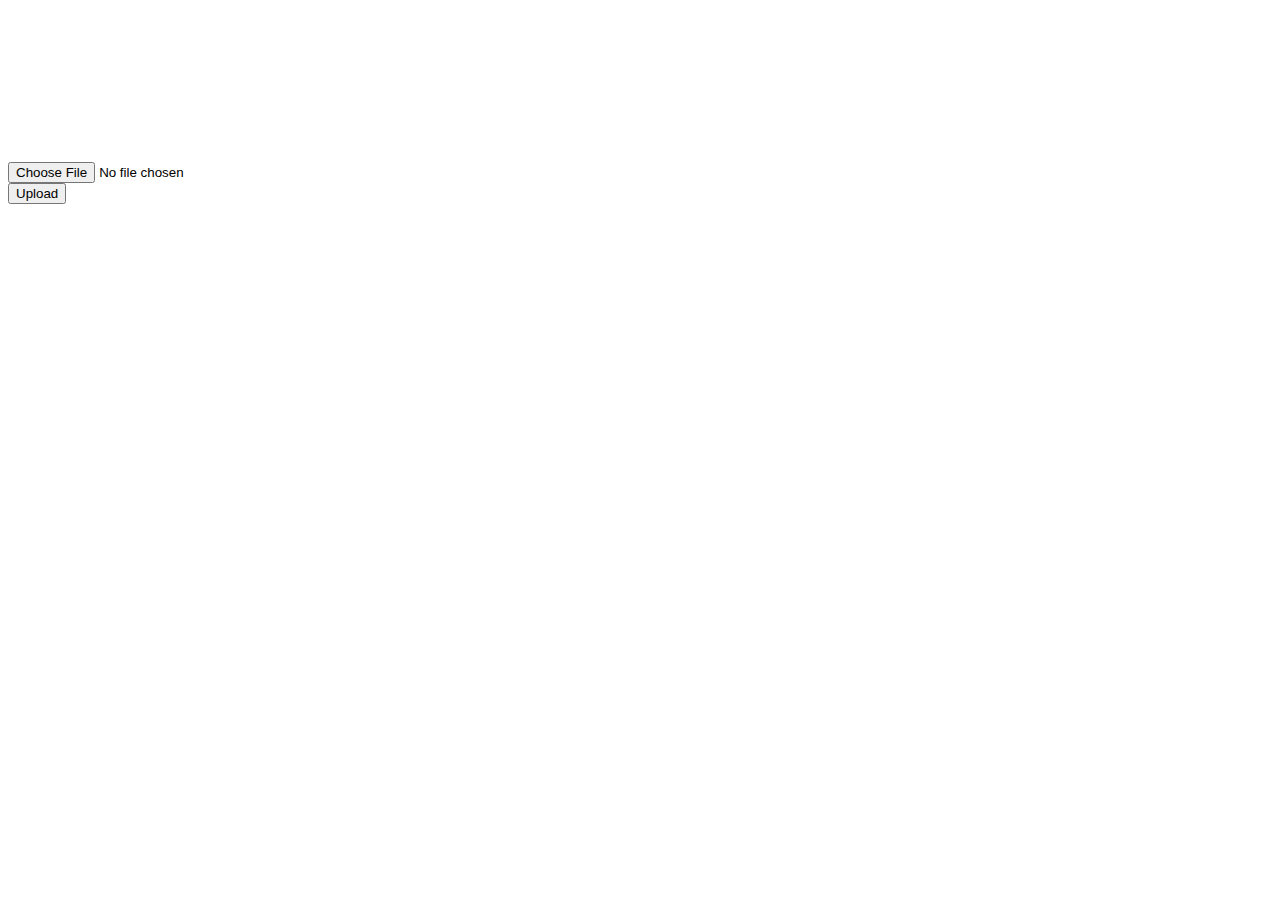
==== static/index.html @ 5444ecea "Completed upload to server" ====
<!DOCTYPE html>
<html>
    <head>
        <title>
            Vanisher
        </title>
        <link rel="stylesheet" href="style.css" />
    </head>
    <body>
        <div class="image-editor">
            <div class="image-billboard">
                <canvas name="gtCanvas" id="gtCanvas" class="image-canvas" style="z-index: 800";></canvas>
                <canvas name="maskCanvas" id="maskCanvas" class="image-canvas" style="z-index: 900"></canvas>
            </div>
            <input name="imagefile" type="file" id="imagefile" accept="image/*" class="file-selector"/> <br />
            <button id="uploadButton">Upload</button>
        </div>
    </body>
    <script language="javascript" src="static.js"></script>
    <script language="javascript" src="constants.js"></script>
    <script language="javascript" src="maskeditor.js"></script>
    <script language="javascript">
        //global variables
        var gtCanvas, maskCanvas;
        var maskEditor;
        var imageEditingAllowed = true;
        var imagefile, uploadButton;
        
        //initialization
        function InitializeVanisher(){
            console.log("Initializing Vanisher");
            imagefile = document.getElementById("imagefile");
            uploadButton = document.getElementById("uploadButton");
            gtCanvas = document.getElementById("gtCanvas")
            maskCanvas = document.getElementById("maskCanvas");
            
            console.log("Adding event listeners");
            imagefile.addEventListener("change", (ev) => {
                if (imageEditingAllowed){
                    console.log("Changed image. Reloading source and initializing blank canvas");
                    var file = ev.target.files[0];

                    // Ensure it's an image
                    if(file.type.match(/image.*/)) {
                        console.log('An image has been loaded');
                        ReloadImage(file);
                        MaskEditor.InitializeBlankCanvas(maskCanvas);
                    }
                }
            });

            uploadButton.addEventListener("click", (ev) => {
                if (imageEditingAllowed)
                    UploadImagesToProcess();
            });
        }

        //refreshments
        function ReloadImage(inFile){
            // Load the image
            var reader = new FileReader();
            reader.onload = function (readerEvent) {
                var image = new Image();
                image.onload = function (imageEvent) {

                    // Resize the image
                    var max_size = 512,// TODO : pull max size from a site config
                        width = image.width,
                        height = image.height;
                    if (width > height) {
                        if (width > max_size) {
                            height *= max_size / width;
                            width = max_size;
                        }
                    } else {
                        if (height > max_size) {
                            width *= max_size / height;
                            height = max_size;
                        }
                    }
                    gtCanvas.width = maskCanvas.width = width;
                    gtCanvas.height = maskCanvas.height = height;
                    console.log("Setting canvas size to (w, h): (" + width + ", " + height, ") and position to (left, top): (" + ((512 - width) / 2) + ", " + ((512 - height) / 2) + ")");
                    gtCanvas.style.marginTop = maskCanvas.style.marginTop = (512 - height) / 2 + "px";
                    gtCanvas.style.marginLeft = maskCanvas.style.marginLeft = (512 - width) / 2 + "px";
                    gtCanvas.getContext('2d').drawImage(image, 0, 0, width, height);
                }
                image.src = readerEvent.target.result;
            }
            reader.readAsDataURL(inFile);
        }
        function UploadImagesToProcess(){
            console.log("Uploading images to server");
            imageEditingAllowed = false;
            data = {'gt': gtCanvas.toDataURL(), 'mask': maskCanvas.toDataURL()};
            PostVanisherServer("upload", data);
            WaitForResult();
        }
        function WaitForResult(){
            
        }

        //main
        InitializeVanisher();
    </script>
</html>
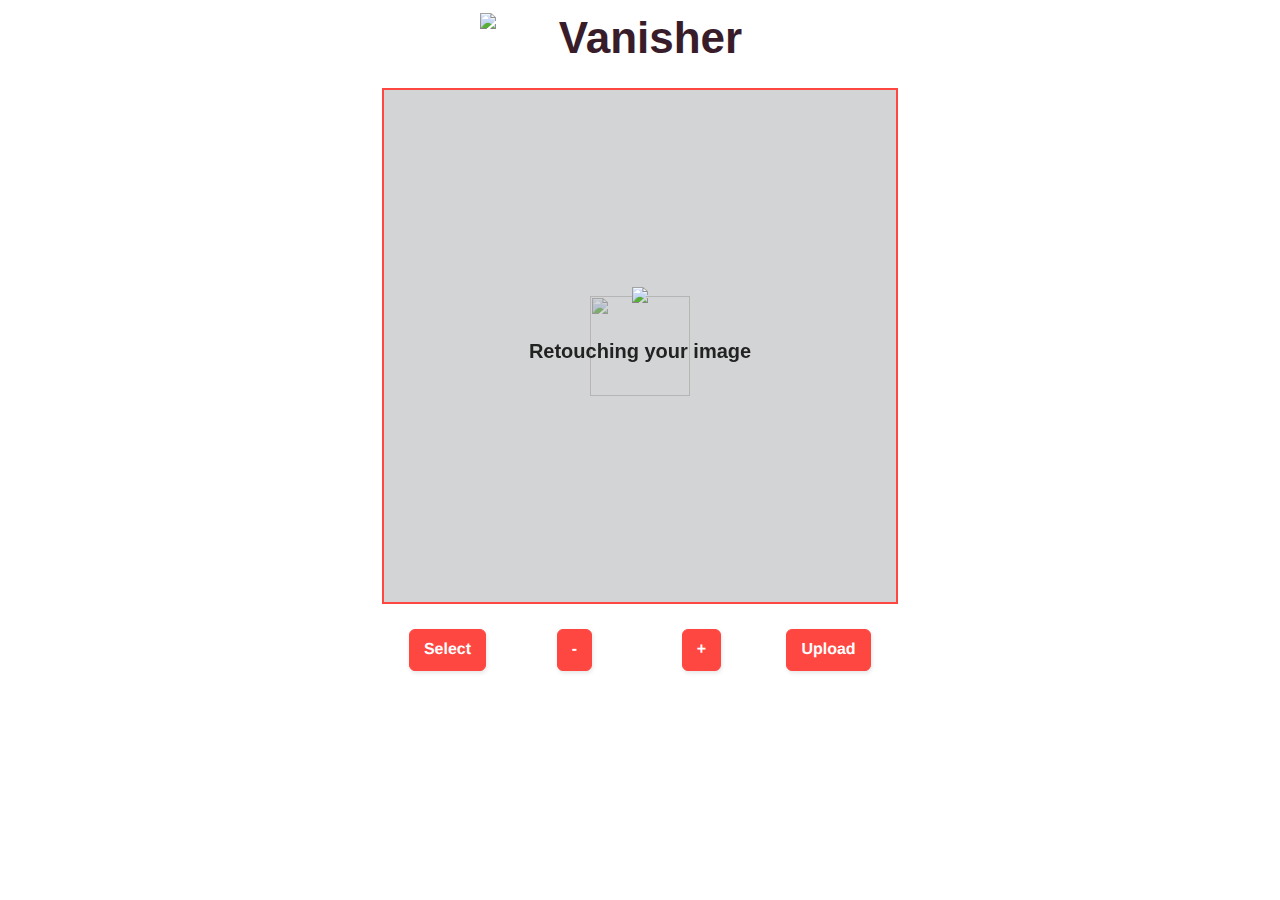
==== commit a521aeee: "Added cursor size changing capability + fix tainted canvas error" ====
--- a/static/index.html
+++ b/static/index.html
@@ -2,105 +2,48 @@
 <html>
     <head>
         <title>
-            Vanisher
+            Vanisher - Unwanted object removal tool
         </title>
-        <link rel="stylesheet" href="style.css" />
+        <link rel="stylesheet" href="css/main.css" />
+        <link rel="stylesheet" href="css/loading.css" />
+        <link rel="icon" type="image/x-icon" href="images/vanisher.png" />
     </head>
     <body>
-        <div class="image-editor">
-            <div class="image-billboard">
-                <canvas name="gtCanvas" id="gtCanvas" class="image-canvas" style="z-index: 800";></canvas>
-                <canvas name="maskCanvas" id="maskCanvas" class="image-canvas" style="z-index: 900"></canvas>
+        <div class="title">
+            <img src="images/vanisher.png" class="title" height="50px"/>
+            <p class="title">Vanisher</p>
+        </div>
+        <div class="image-billboard" id="image-billboard">
+            <img class="select-image-icon" src="images/select-image-icon.png"/>
+            <canvas name="gtCanvas" id="gtCanvas" class="image-canvas" style="z-index: 800";></canvas>
+            <canvas name="maskCanvas" id="maskCanvas" class="image-canvas" style="z-index: 900"></canvas>
+            <div id="loading-div" class="loading">
+                <div class="loading-icon">
+                    <img class="loading-icon rotating" src="images/loading-icon.png" />
+                </div>
+                <div class="loading-label">
+                    <p id="loading-label" class="loading-label">Retouching your image</p>
+                </div>
             </div>
-            <input name="imagefile" type="file" id="imagefile" accept="image/*" class="file-selector"/> <br />
-            <button id="uploadButton">Upload</button>
+        </div>
+        <div class="control">
+            <input name="imagefile" type="file" id="imagefile" accept="image/*" class="file-selector"/>
+            <div class="control-col">
+                <button id="leftButton" class="control-button">Select</button>
+            </div>
+            <div class="control-col">
+                <button id="decreaseButton" class="control-button">-</button>
+            </div>
+            <div class="control-col">
+                <button id="increaseButton" class="control-button">+</button>
+            </div>
+            <div class="control-col">
+                <button id="rightButton" class="control-button">Upload</button>
+            </div>
         </div>
     </body>
-    <script language="javascript" src="static.js"></script>
-    <script language="javascript" src="constants.js"></script>
-    <script language="javascript" src="maskeditor.js"></script>
-    <script language="javascript">
-        //global variables
-        var gtCanvas, maskCanvas;
-        var maskEditor;
-        var imageEditingAllowed = true;
-        var imagefile, uploadButton;
-        
-        //initialization
-        function InitializeVanisher(){
-            console.log("Initializing Vanisher");
-            imagefile = document.getElementById("imagefile");
-            uploadButton = document.getElementById("uploadButton");
-            gtCanvas = document.getElementById("gtCanvas")
-            maskCanvas = document.getElementById("maskCanvas");
-            
-            console.log("Adding event listeners");
-            imagefile.addEventListener("change", (ev) => {
-                if (imageEditingAllowed){
-                    console.log("Changed image. Reloading source and initializing blank canvas");
-                    var file = ev.target.files[0];
-
-                    // Ensure it's an image
-                    if(file.type.match(/image.*/)) {
-                        console.log('An image has been loaded');
-                        ReloadImage(file);
-                        MaskEditor.InitializeBlankCanvas(maskCanvas);
-                    }
-                }
-            });
-
-            uploadButton.addEventListener("click", (ev) => {
-                if (imageEditingAllowed)
-                    UploadImagesToProcess();
-            });
-        }
-
-        //refreshments
-        function ReloadImage(inFile){
-            // Load the image
-            var reader = new FileReader();
-            reader.onload = function (readerEvent) {
-                var image = new Image();
-                image.onload = function (imageEvent) {
-
-                    // Resize the image
-                    var max_size = 512,// TODO : pull max size from a site config
-                        width = image.width,
-                        height = image.height;
-                    if (width > height) {
-                        if (width > max_size) {
-                            height *= max_size / width;
-                            width = max_size;
-                        }
-                    } else {
-                        if (height > max_size) {
-                            width *= max_size / height;
-                            height = max_size;
-                        }
-                    }
-                    gtCanvas.width = maskCanvas.width = width;
-                    gtCanvas.height = maskCanvas.height = height;
-                    console.log("Setting canvas size to (w, h): (" + width + ", " + height, ") and position to (left, top): (" + ((512 - width) / 2) + ", " + ((512 - height) / 2) + ")");
-                    gtCanvas.style.marginTop = maskCanvas.style.marginTop = (512 - height) / 2 + "px";
-                    gtCanvas.style.marginLeft = maskCanvas.style.marginLeft = (512 - width) / 2 + "px";
-                    gtCanvas.getContext('2d').drawImage(image, 0, 0, width, height);
-                }
-                image.src = readerEvent.target.result;
-            }
-            reader.readAsDataURL(inFile);
-        }
-        function UploadImagesToProcess(){
-            console.log("Uploading images to server");
-            imageEditingAllowed = false;
-            data = {'gt': gtCanvas.toDataURL(), 'mask': maskCanvas.toDataURL()};
-            PostVanisherServer("upload", data);
-            WaitForResult();
-        }
-        function WaitForResult(){
-            
-        }
-
-        //main
-        InitializeVanisher();
-    </script>
+    <script language="javascript" src="js/static.js"></script>
+    <script language="javascript" src="js/constants.js"></script>
+    <script language="javascript" src="js/maskeditor.js"></script>
+    <script language="javascript" src="js/main.js"></script>
 </html>--- a/static/css/main.css
+++ b/static/css/main.css
@@ -0,0 +1,140 @@
+div.title{
+    width: 320px;
+    height: 50px;
+    margin: auto;
+    text-align: center;
+    font-size: 44px;
+    margin-top: 1%;
+    margin-bottom: 2%;
+    text-align: center;
+}
+img.title{
+    margin-right: 5px;
+    display: inline;
+    top: 0px;
+    float: left;
+}
+p.title{
+    font-family: nunito, roboto, proxima-nova, "proxima nova", sans-serif;
+    font-weight: 900;
+    color: #391c2a;
+    display: inline;
+    padding: 0;
+}
+div.image-billboard{
+    position: relative;
+    width: 512px; 
+    height: 512px; 
+    margin: auto; 
+    border: 2px solid #FF4742;
+    margin-bottom: 2%;
+    background-color: #f8fafb;
+}
+img.select-image-icon{  
+    width: 100px;
+    height: 100px;
+    margin-left: 206px;
+    margin-top: 206px;
+    vertical-align: middle;
+    position: fixed;
+}
+canvas.image-canvas{
+    position:fixed; 
+    cursor: none;
+    padding:0;
+}
+div.control{
+    width: 512px;
+    position: relative;
+    margin: auto;
+}
+div.control-col{
+    width: 127px;
+    padding: 0px;
+    margin: 0px;
+    float: left;
+    display: flex;
+    justify-content: center;
+}
+button.control-button {
+    background: #FF4742;
+    border: 1px solid #FF4742;
+    border-radius: 6px;
+    box-shadow: rgba(0, 0, 0, 0.1) 1px 2px 4px;
+    box-sizing: border-box;
+    color: #FFFFFF;
+    cursor: pointer;
+    display: inline-block;
+    font-family: nunito, roboto, proxima-nova, "proxima nova", sans-serif;
+    font-size: 16px;
+    font-weight: 800;
+    line-height: 16px;
+    min-height: 40px;
+    outline: 0;
+    padding: 12px 14px;
+    text-align: center;
+    text-rendering: geometricprecision;
+    text-transform: none;
+    user-select: none;
+    -webkit-user-select: none;
+    touch-action: manipulation;
+    vertical-align: middle;
+}
+
+button.control-button:hover,
+button.control-button:active {
+    background-color: initial;
+    background-position: 0 0;
+    color: #FF4742;
+}
+
+button.control-button:active {
+    opacity: .5;
+}
+div.loading{
+    width: 100%;
+    height: 100%;
+    position: absolute;
+    background-color: #aaaaaa77;
+    z-index: 1100;
+}
+div.loading-icon{
+    position: absolute;
+    width: 100%;
+    height: 10%;
+    top: 35%;
+    display: flex;
+    justify-content: center;
+}
+img.loading-icon{
+    display: block;
+    max-width: 100%;
+    max-height: 100%;
+    margin: auto;
+}
+div.loading-label{
+    position: absolute;
+    width: 100%;
+    height: 10%;
+    top: 45%;
+    display: flex;
+    justify-content: center;
+}
+p.loading-label{
+    font-weight: 800;
+    font-size: 20px;
+    font-family: nunito, roboto, proxima-nova, "proxima nova", sans-serif;
+    color: #222;
+}
+.file-selector{
+    position:absolute; 
+    display: none;
+}
+div.cursor{
+    position:absolute;
+    background-color: blue;
+    width: 12px;
+    height: 12px;
+    border-radius: 50%;
+    z-index: 1000;
+}
